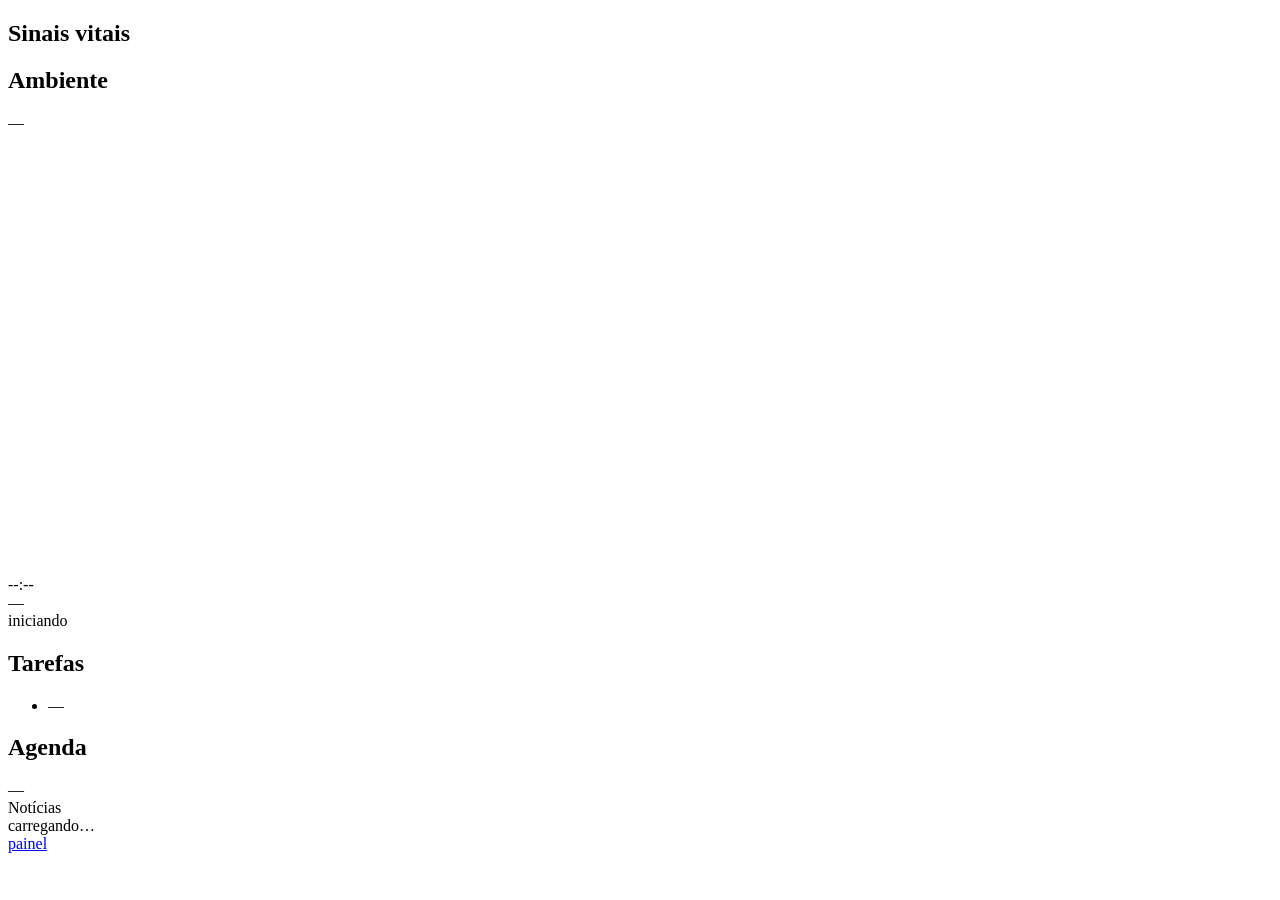
==== dashboard/static/face.html @ 1b94308a "Aplica design de cockpit HUD e adiciona a tela FACE Segue o guia de design fornecido: a aparencia en" ====
<!doctype html>
<html lang="pt-BR">
<head>
  <meta charset="utf-8">
  <meta name="viewport" content="width=device-width, initial-scale=1, viewport-fit=cover">
  <meta name="theme-color" content="#05060f">
  <title>JARVIS</title>
  <link rel="stylesheet" href="/static/face.css">
</head>
<body>

  <!-- Moldura do cockpit -->
  <div class="moldura" aria-hidden="true">
    <span class="canto ct-se"></span><span class="canto ct-sd"></span>
    <span class="canto ct-ie"></span><span class="canto ct-id"></span>
  </div>

  <main class="cockpit">

    <!-- ---------------------------------------------------- coluna esquerda -->
    <aside class="flanco esquerda">
      <section class="hud">
        <h2>Sinais vitais</h2>
        <div class="medidores" id="medidores"></div>
      </section>

      <section class="hud">
        <h2>Ambiente</h2>
        <div id="ambiente" class="carregando">—</div>
      </section>
    </aside>

    <!-- ------------------------------------------------------------ núcleo -->
    <section class="nucleo">
      <div class="aneis">
        <canvas id="globo" width="440" height="440"></canvas>
        <span class="anel a1"></span>
        <span class="anel a2"></span>
        <span class="anel a3"></span>
        <span class="anel tracos"></span>
        <span class="caroco"></span>
      </div>

      <div class="marcacao">
        <div class="hora" id="hora">--:--</div>
        <div class="data" id="data">—</div>
        <div class="estado" id="estado">iniciando</div>
      </div>
    </section>

    <!-- ------------------------------------------------------ coluna direita -->
    <aside class="flanco direita">
      <section class="hud">
        <h2>Tarefas</h2>
        <ul id="tarefas" class="lista"><li class="carregando">—</li></ul>
      </section>

      <section class="hud">
        <h2>Agenda</h2>
        <div id="agenda" class="carregando">—</div>
      </section>
    </aside>

  </main>

  <!-- Faixa de manchetes -->
  <footer class="rodape">
    <div class="rotulo">Notícias</div>
    <div class="esteira"><div class="trilho" id="trilho">carregando…</div></div>
  </footer>

  <a class="voltar" href="/">painel</a>

  <script src="/static/face.js"></script>
</body>
</html>
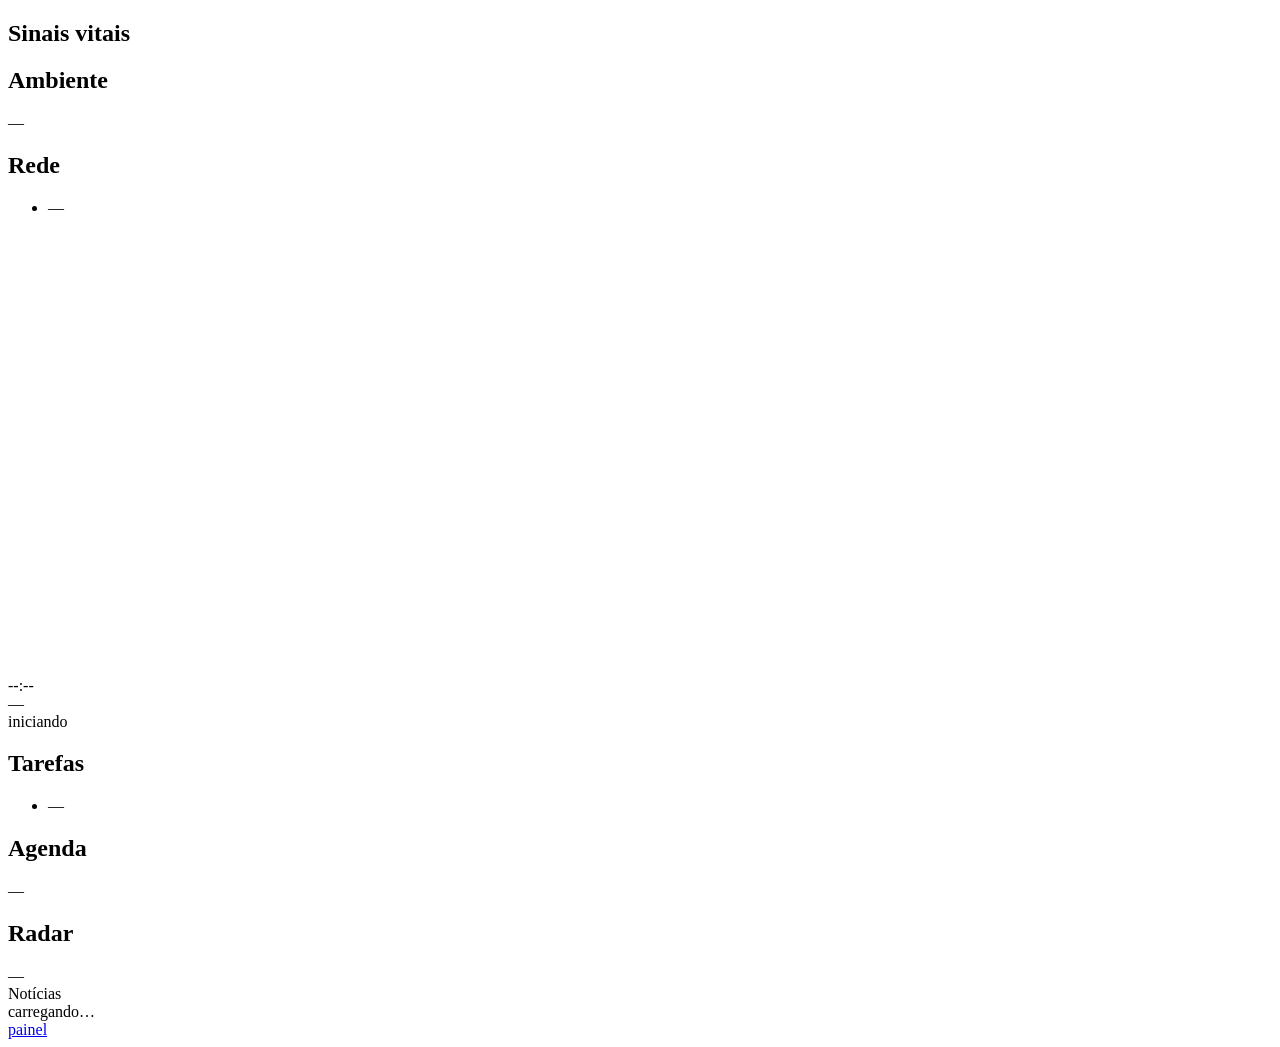
==== commit 4873f76d: "Leva rede, radar e dados do INMET para a tela FACE O cockpit tinha ficado para tras: nasceu antes do" ====
--- a/dashboard/static/face.html
+++ b/dashboard/static/face.html
@@ -27,6 +27,11 @@
       <section class="hud">
         <h2>Ambiente</h2>
         <div id="ambiente" class="carregando">—</div>
+      </section>
+
+      <section class="hud">
+        <h2>Rede <span id="rede-contagem"></span></h2>
+        <ul id="rede" class="lista"><li class="carregando">—</li></ul>
       </section>
     </aside>
 
@@ -59,6 +64,13 @@
         <h2>Agenda</h2>
         <div id="agenda" class="carregando">—</div>
       </section>
+
+      <section class="hud hud-radar">
+        <h2>Radar</h2>
+        <div id="radar" class="moldura-radar">
+          <div class="carregando">—</div>
+        </div>
+      </section>
     </aside>
 
   </main>
